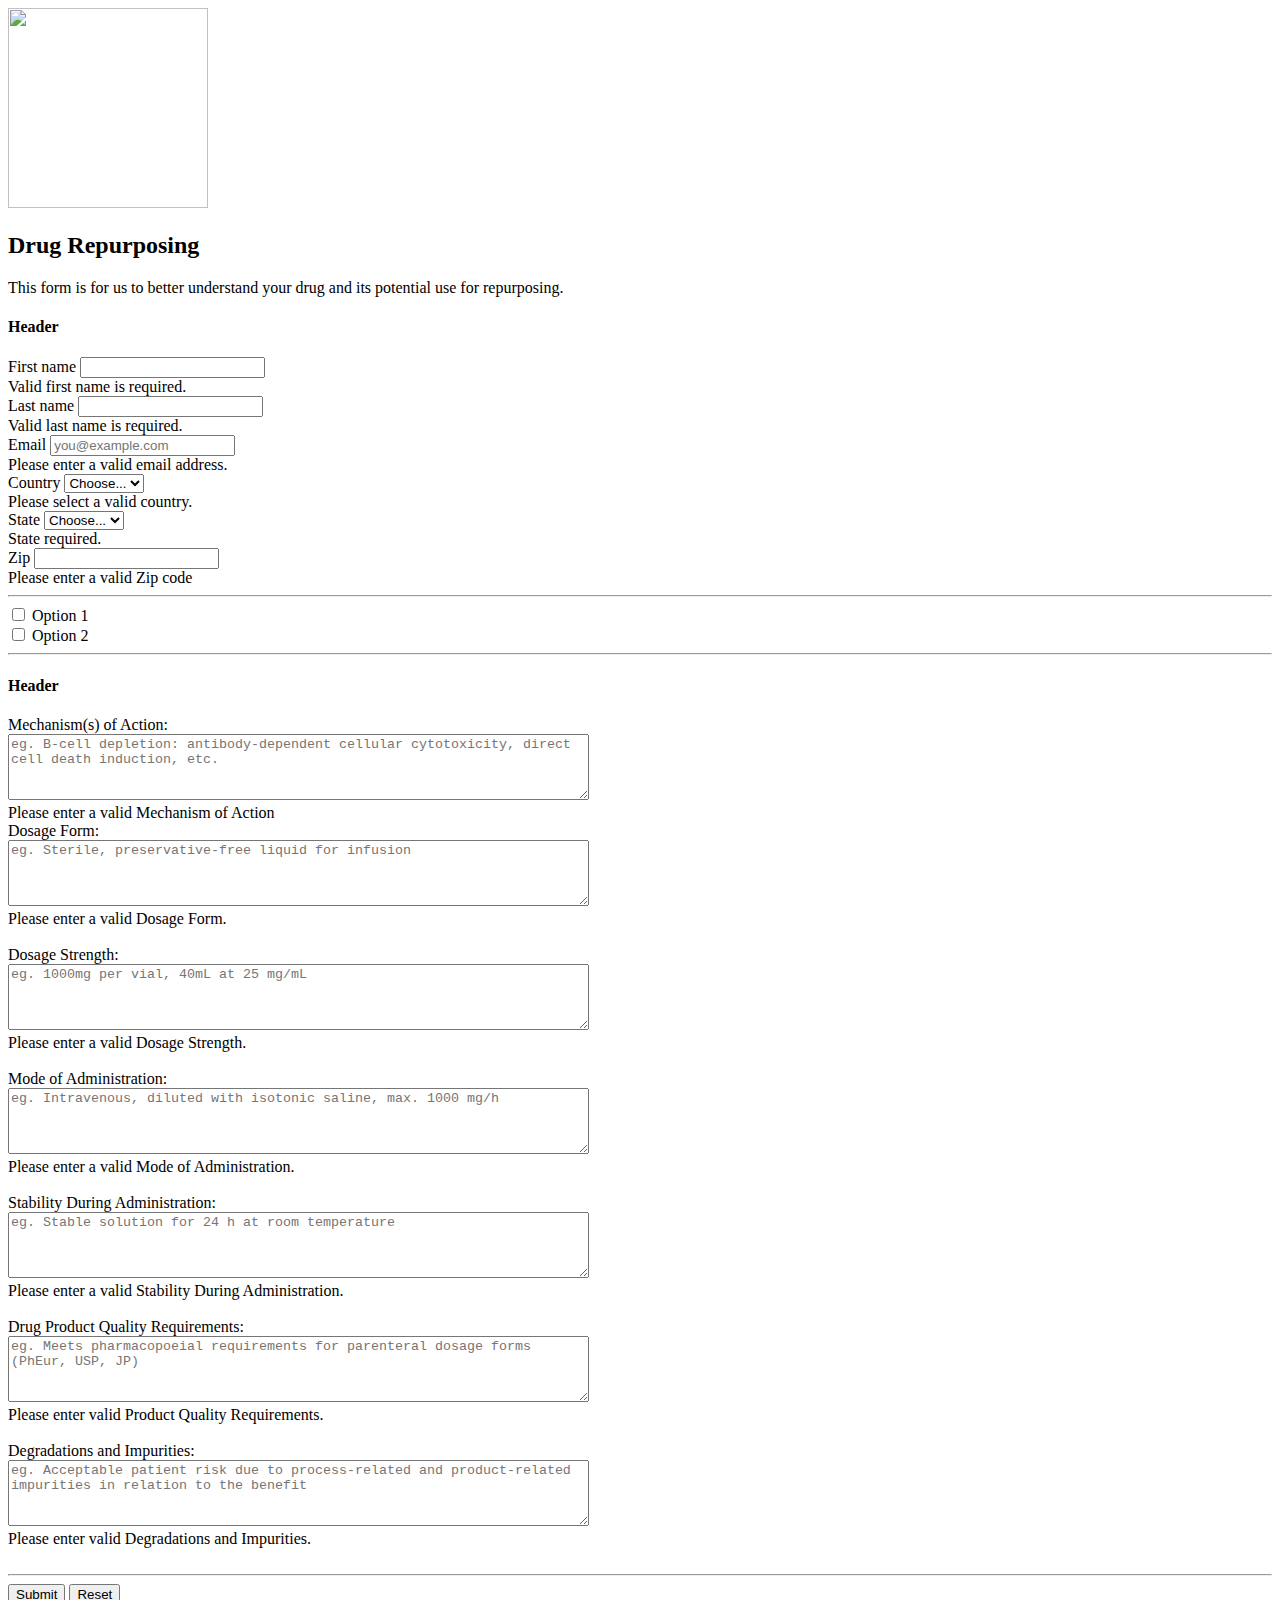
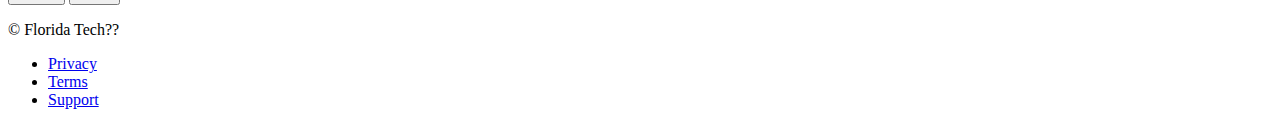
==== src/main/resources/templates/index.html @ 7ac2fb8f "round trip with bootstrap" ====
<!DOCTYPE html>
<html lang="en" xmlns:th="https://www.thymeleaf.org">
    <head>
        <meta charset="utf-8" />
        <meta content="width=device-width, initial-scale=1" name="viewport" />
        <meta content="Form to compare the effects of drugs used for certain illnesses with the COVID-19 virus to test for compatibility between the drugs and COVID" name="description" />
        <meta content="Dr. Bhattacharyya, Dr. Datta, Anubhav Gupta, Lillian Chu, Tyler Price, Colbi Appleby" name="author" />
        <meta content="bootstrap v5.0" name="generator" />
        <title>DRM</title>

        <link href="" rel="canonical" />
        <link href="/assets/brand/DRM_Placeholder_FIT_Logo.png" rel="icon" type="image/png" />

        <!-- Bootstrap core CSS -->
        <link href="/css/bootstrap.min.css" rel="stylesheet" />

        <style>
            .bd-placeholder-img {
                font-size: 1.125rem;
                text-anchor: middle;
                -webkit-user-select: none;
                -moz-user-select: none;
                user-select: none;
            }

            @media (min-width: 768px) {
                .bd-placeholder-img-lg {
                    font-size: 3.5rem;
                }
            }
        </style>

        <!-- Custom styles -->
        <link href="/css/form-validation.css" rel="stylesheet" />
    </head>
    <body class="bg-light">
        <div class="container">
            <main>
                <div class="py-5 text-center">
                    <img alt="" class="d-block mx-auto mb-4" height="200" src="/assets/brand/DRM_Placeholder_FIT_Logo.png" width="200" />
                    <h2>Drug Repurposing</h2>
                    <p class="lead">This form is for us to better understand your drug and its potential use for repurposing.</p>
                </div>

                <div class="row g-3">
                    <form action="#" th:action="@{/index}" th:object="${index}" method="post" class="needs-validation" novalidate >
                        <div class="col-md-7 col-lg-8">
                            <h4 class="mb-3">Header</h4>
                            <div class="row g-3">
                                <div class="col-sm-6">
                                    <label class="form-label" for="firstName">First name</label>
                                    <input class="form-control" id="firstName" placeholder="" required type="text" th:field="*{firstName}" value="" />
                                    <div class="invalid-feedback">
                                        Valid first name is required.
                                    </div>
                                </div>

                                <div class="col-sm-6">
                                    <label class="form-label" for="lastName">Last name</label>
                                    <input class="form-control" id="lastName" placeholder="" required type="text" th:field="*{lastName}" value="" />
                                    <div class="invalid-feedback">
                                        Valid last name is required.
                                    </div>
                                </div>

                                <div class="col-12">
                                    <label class="form-label" for="email">Email</label>
                                    <input class="form-control" id="email" placeholder="you@example.com" required type="email" th:field="*{email}"/>
                                    <div class="invalid-feedback">
                                        Please enter a valid email address.
                                    </div>
                                </div>

                                <div class="col-md-5">
                                    <label class="form-label" for="country">Country</label>
                                    <select class="form-select" id="country" required th:field="*{country}">
                                        <option value="">Choose...</option>
                                        <option th:each="country: ${countryList}" th:value="${country.countryName}" th:utext="${country.countryName}"/>
                                    </select>
                                    <div class="invalid-feedback">
                                        Please select a valid country.
                                    </div>
                                </div>

                                <div class="col-md-4">
                                    <label class="form-label" for="state">State</label>
                                    <select class="form-select" id="state" required th:field="*{state}">
                                        <option value="">Choose...</option>
                                        <option th:each="state: ${stateList}" th:value="${state.stateId}" th:utext="${state.stateName}"/>
                                    </select>
                                    <div class="invalid-feedback">
                                        State required.
                                    </div>
                                </div>

                                <div class="col-md-3">
                                    <label class="form-label" for="zip">Zip</label>
                                    <input class="form-control" id="zip" placeholder="" required type="text" th:field="*{zip}"/>
                                    <div class="invalid-feedback">
                                        Please enter a valid Zip code
                                    </div>
                                </div>
                            </div>
                            <hr class="my-4" />
                            <div class="form-check">
                                <input class="form-check-input" id="same-address" type="checkbox" />
                                <label class="form-check-label" for="same-address">Option 1</label>
                            </div>

                            <div class="form-check">
                                <input class="form-check-input" id="save-info" type="checkbox" />
                                <label class="form-check-label" for="save-info">Option 2</label>
                            </div>
                            <hr class="my-4" />
                            <h4 class="mb-3">Header</h4>

                            <div class="row gy-3">
                                <div class="col-13">
                                    <label for="mechofa">Mechanism(s) of Action:</label>
                                    <br />
                                    <textarea th:field="*{mechAction}" cols="70" id="mechofa" name="mechofa"  placeholder="eg. B-cell depletion: antibody-dependent cellular cytotoxicity, direct cell death induction, etc." required rows="4" ></textarea>
                                    <div class="invalid-feedback">
                                        Please enter a valid Mechanism of Action
                                    </div>
                                </div>

                                <div class="col-13">
                                    <label for="dform">Dosage Form:</label><br />
                                    <textarea th:field="*{dosageForm}" cols="70" id="dform" name="dform" placeholder="eg. Sterile, preservative-free liquid for infusion" required rows="4"></textarea>
                                    <div class="invalid-feedback">
                                        Please enter a valid Dosage Form.
                                    </div>
                                </div>
                                <br />
                                <div class="col-13">
                                    <label for="dstrength">Dosage Strength:</label><br />
                                    <textarea th:field="*{dosageStr}" cols="70" id="dstrength" name="dstrength" placeholder="eg. 1000mg per vial, 40mL at 25 mg/mL" required rows="4"></textarea>
                                    <div class="invalid-feedback">
                                        Please enter a valid Dosage Strength.
                                    </div>
                                </div>
                                <br />
                                <div class="col-13">
                                    <label for="modeofa">Mode of Administration:</label><br />
                                    <textarea th:field="*{modeAdmin}" cols="70" id="modeofa" name="modeofa" placeholder="eg. Intravenous, diluted with isotonic saline, max. 1000 mg/h" required rows="4"></textarea>
                                    <div class="invalid-feedback">
                                        Please enter a valid Mode of Administration.
                                    </div>
                                </div>
                                <br />
                                <div class="col-13">
                                    <label for="sda">Stability During Administration:</label><br />
                                    <textarea th:field="*{SDA}" cols="70" id="sda" name="sda" placeholder="eg. Stable solution for 24 h at room temperature" required rows="4"></textarea>
                                    <div class="invalid-feedback">
                                        Please enter a valid Stability During Administration.
                                    </div>
                                </div>
                                <br />
                                <div class="col-13">
                                    <label for="dpqr">Drug Product Quality Requirements:</label><br />
                                    <textarea th:field="*{DPQR}" cols="70" id="dpqr" name="dpqr" placeholder="eg. Meets pharmacopoeial requirements for parenteral dosage forms (PhEur, USP, JP)" required rows="4"></textarea>
                                    <div class="invalid-feedback">
                                        Please enter valid Product Quality Requirements.
                                    </div>
                                </div>
                                <br />
                                <div class="col-13">
                                    <label for="degandimp">Degradations and Impurities:</label><br />
                                    <textarea th:field="*{degAndImp}" cols="70" id="degandimp" name="degandimp" placeholder="eg. Acceptable patient risk due to process-related and product-related impurities in relation to the benefit" required rows="4"></textarea>
                                    <div class="invalid-feedback">
                                        Please enter valid Degradations and Impurities.
                                    </div>
                                </div>
                                <br />
                            </div>
                        </div>
                        <hr class="my-4" />
                        <button class="w-100 btn btn-primary btn-lg btn-primary-spacing" type="submit">Submit</button>
                        <button class="w-100 btn btn-primary btn-lg" type="reset">Reset</button>
                    </form>
                </div>
            </main>

            <footer class="my-5 pt-5 text-muted text-center text-small">
                <p class="mb-1">&copy; Florida Tech??</p>
                <ul class="list-inline">
                    <li class="list-inline-item"><a href="#">Privacy</a></li>
                    <li class="list-inline-item"><a href="#">Terms</a></li>
                    <li class="list-inline-item"><a href="#">Support</a></li>
                </ul>
            </footer>
        </div>

        <script src="/js/bootstrap.bundle.min.js"></script>
        <script src="/js/form-validation.js"></script>
    </body>
</html>
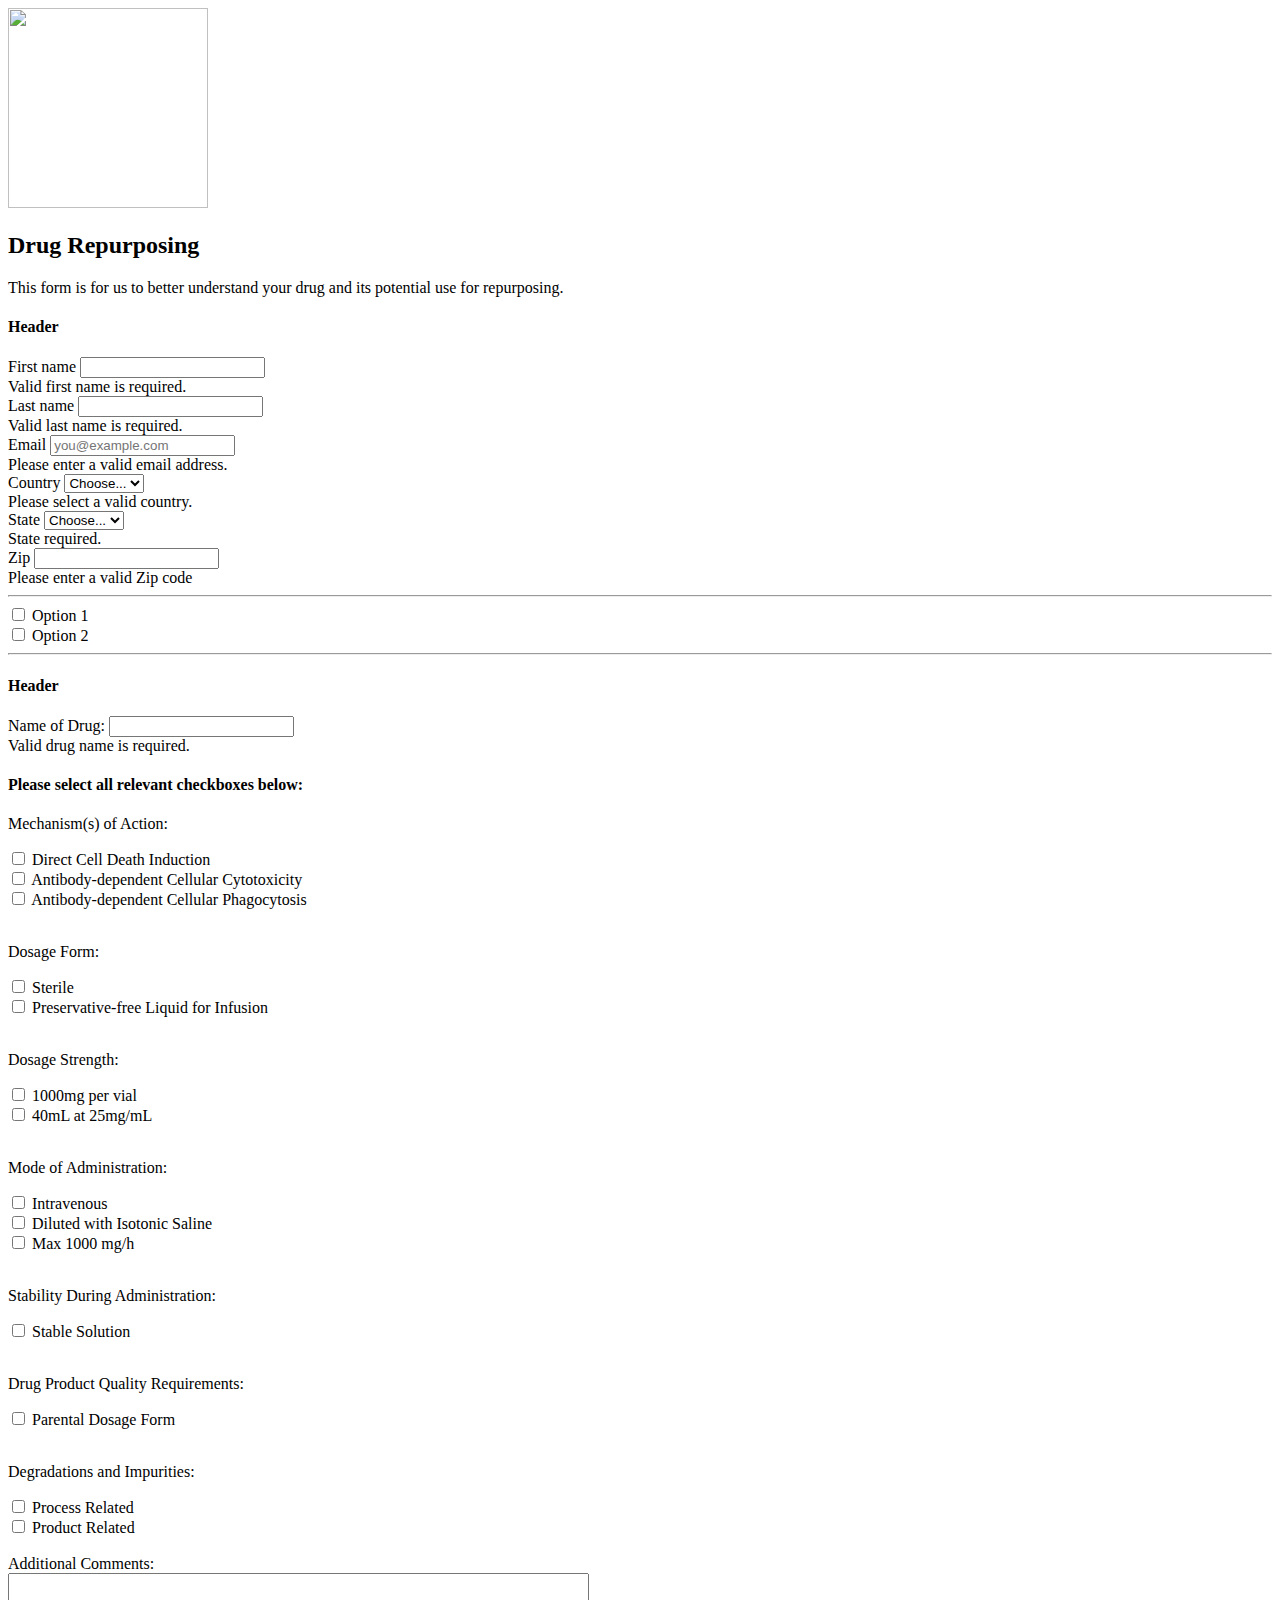
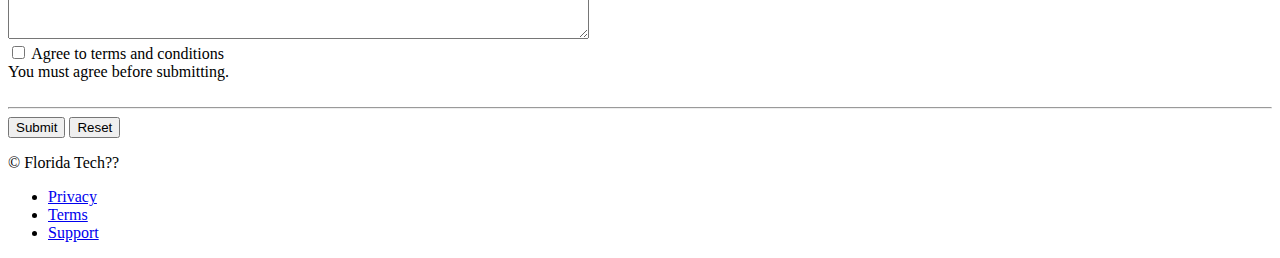
==== commit f584dc2a: "added xml variables using checkboxes" ====
--- a/src/main/resources/templates/index.html
+++ b/src/main/resources/templates/index.html
@@ -115,64 +115,115 @@
                             <h4 class="mb-3">Header</h4>
 
                             <div class="row gy-3">
-                                <div class="col-13">
-                                    <label for="mechofa">Mechanism(s) of Action:</label>
-                                    <br />
-                                    <textarea th:field="*{mechAction}" cols="70" id="mechofa" name="mechofa"  placeholder="eg. B-cell depletion: antibody-dependent cellular cytotoxicity, direct cell death induction, etc." required rows="4" ></textarea>
-                                    <div class="invalid-feedback">
-                                        Please enter a valid Mechanism of Action
-                                    </div>
-                                </div>
-
-                                <div class="col-13">
-                                    <label for="dform">Dosage Form:</label><br />
-                                    <textarea th:field="*{dosageForm}" cols="70" id="dform" name="dform" placeholder="eg. Sterile, preservative-free liquid for infusion" required rows="4"></textarea>
-                                    <div class="invalid-feedback">
-                                        Please enter a valid Dosage Form.
-                                    </div>
-                                </div>
-                                <br />
-                                <div class="col-13">
-                                    <label for="dstrength">Dosage Strength:</label><br />
-                                    <textarea th:field="*{dosageStr}" cols="70" id="dstrength" name="dstrength" placeholder="eg. 1000mg per vial, 40mL at 25 mg/mL" required rows="4"></textarea>
-                                    <div class="invalid-feedback">
-                                        Please enter a valid Dosage Strength.
-                                    </div>
-                                </div>
-                                <br />
-                                <div class="col-13">
-                                    <label for="modeofa">Mode of Administration:</label><br />
-                                    <textarea th:field="*{modeAdmin}" cols="70" id="modeofa" name="modeofa" placeholder="eg. Intravenous, diluted with isotonic saline, max. 1000 mg/h" required rows="4"></textarea>
-                                    <div class="invalid-feedback">
-                                        Please enter a valid Mode of Administration.
-                                    </div>
-                                </div>
-                                <br />
-                                <div class="col-13">
-                                    <label for="sda">Stability During Administration:</label><br />
-                                    <textarea th:field="*{SDA}" cols="70" id="sda" name="sda" placeholder="eg. Stable solution for 24 h at room temperature" required rows="4"></textarea>
-                                    <div class="invalid-feedback">
-                                        Please enter a valid Stability During Administration.
-                                    </div>
-                                </div>
-                                <br />
-                                <div class="col-13">
-                                    <label for="dpqr">Drug Product Quality Requirements:</label><br />
-                                    <textarea th:field="*{DPQR}" cols="70" id="dpqr" name="dpqr" placeholder="eg. Meets pharmacopoeial requirements for parenteral dosage forms (PhEur, USP, JP)" required rows="4"></textarea>
-                                    <div class="invalid-feedback">
-                                        Please enter valid Product Quality Requirements.
-                                    </div>
-                                </div>
-                                <br />
-                                <div class="col-13">
-                                    <label for="degandimp">Degradations and Impurities:</label><br />
-                                    <textarea th:field="*{degAndImp}" cols="70" id="degandimp" name="degandimp" placeholder="eg. Acceptable patient risk due to process-related and product-related impurities in relation to the benefit" required rows="4"></textarea>
-                                    <div class="invalid-feedback">
-                                        Please enter valid Degradations and Impurities.
-                                    </div>
-                                </div>
-                                <br />
-                            </div>
+                            	<div class="form-group mx-sm-3 mb-2">
+                                    <label class="form-label" for="drugName">Name of Drug:</label>
+                                    <input class="form-control" id="drugName" placeholder="" required type="text" value="" />
+                                    <div class="invalid-feedback">
+                                        Valid drug name is required.
+                                    </div>
+                                </div>
+                                <h4 class="mb-3">Please select all relevant checkboxes below:</h4>
+                                <div class="col-13">
+                                    <p class="col-form-label-lg">Mechanism(s) of Action:</p>
+                                    <div class="form-check">
+								  		<input class="form-check-input" type="checkbox" value="" id="DCDI" th:field="${index.DCDI}">
+								  		<label class="form-check-label" for="DCDI">Direct Cell Death Induction</label>
+									</div>
+									<div class="form-check">
+								  		<input class="form-check-input" type="checkbox" value="" id="ADCC" th:field="${index.ADCC}">
+								  		<label class="form-check-label" for="ADCC">Antibody-dependent Cellular Cytotoxicity</label>
+									</div>
+									<div class="form-check">
+								  		<input class="form-check-input" type="checkbox" value="" id="ADCP" th:field="${index.ADCP}">
+								  		<label class="form-check-label" for="ADCP">Antibody-dependent Cellular Phagocytosis</label>
+									</div>
+                                </div>
+                                <br />
+                                <div class="col-13">
+                                	<p class="col-form-label-lg">Dosage Form:</p>
+                                	<div class="form-check">
+								  		<input class="form-check-input" type="checkbox" value="" id="sterile" th:field="${index.sterile}">
+								  		<label class="form-check-label" for="sterile">Sterile</label>
+									</div>
+									<div class="form-check">
+								  		<input class="form-check-input" type="checkbox" value="" id="PFLI" th:field="${index.PFLI}">
+								  		<label class="form-check-label" for="PFLI">Preservative-free Liquid for Infusion</label>
+									</div>
+                                </div>
+                                <br />
+                                <div class="col-13">
+                                    <p class="col-form-label-lg">Dosage Strength:</p>
+                                    <div class="form-check">
+								  		<input class="form-check-input" type="checkbox" value="" id="mg_1000" th:field="${index.mg_1000}">
+								  		<label class="form-check-label" for="mg_1000">1000mg per vial</label>
+									</div>
+									<div class="form-check">
+								  		<input class="form-check-input" type="checkbox" value="" id="ml_40_at_25mg" th:field="${index.ml_40_at_25mg}">
+								  		<label class="form-check-label" for="ml_40_at_25mg">40mL at 25mg/mL</label>
+									</div>
+                                </div>
+                                <br />
+                                <div class="col-13">
+                                    <p class="col-form-label-lg">Mode of Administration:</p>
+                                    <div class="form-check">
+								  		<input class="form-check-input" type="checkbox" value="" id="INTRA" th:field="${index.INTRA}">
+								  		<label class="form-check-label" for="INTRA">Intravenous</label>
+									</div>
+									<div class="form-check">
+								  		<input class="form-check-input" type="checkbox" value="" id="DIS" th:field="${index.DIS}">
+								  		<label class="form-check-label" for="DIS">Diluted with Isotonic Saline</label>
+									</div>
+									<div class="form-check">
+								  		<input class="form-check-input" type="checkbox" value="" id="max_1000" th:field="${index.max_1000}">
+								  		<label class="form-check-label" for="max_1000">Max 1000 mg/h</label>
+									</div>
+                                </div>
+                                <br />
+                                <div class="col-13">
+                                    <p class="col-form-label-lg">Stability During Administration:</p>
+                                    <div class="form-check">
+								  		<input class="form-check-input" type="checkbox" value="" id="stable_solution" th:field="${index.stable_solution}">
+								  		<label class="form-check-label" for="stable_solution">Stable Solution</label>
+									</div>
+                                </div>
+                                <br />
+                                <div class="col-13">
+                                    <p class="col-form-label-lg">Drug Product Quality Requirements:</p>
+                                    <div class="form-check">
+								  		<input class="form-check-input" type="checkbox" value="" id="parental_dosage_form" th:field="${index.parental_dosage_form}">
+								  		<label class="form-check-label" for="parental_dosage_form">Parental Dosage Form</label>
+									</div>
+                                </div>
+                                <br />
+                                <div class="col-13">
+                                    <p class="col-form-label-lg">Degradations and Impurities:</p>
+                                    <div class="form-check">
+								  		<input class="form-check-input" type="checkbox" value="" id="process_related" th:field="${index.process_related}">
+								  		<label class="form-check-label" for="process_related">Process Related</label>
+									</div>
+									<div class="form-check">
+								  		<input class="form-check-input" type="checkbox" value="" id="product_related" th:field="${index.product_related}">
+								  		<label class="form-check-label" for="product_related">Product Related</label>
+									</div>
+                                </div>
+                                <br />
+                                <label for="comments" class="col-form-label-lg">Additional Comments:</label>
+                                <br />
+                                <textarea cols="70" id="comments" name="comments" placeholder="" rows="4" th:field="*{comments}"></textarea>
+                                <br />
+                                <div class="form-group">
+									<div class="form-check">
+										<input class="form-check-input" type="checkbox" value="" id="invalidCheck2" required>
+										<label class="form-check-label" for="invalidCheck2">
+											Agree to terms and conditions
+										</label>
+										<div class="invalid-feedback">
+											You must agree before submitting.
+										</div>
+									</div>
+								</div>
+                            </div>
+                            <br />
                         </div>
                         <hr class="my-4" />
                         <button class="w-100 btn btn-primary btn-lg btn-primary-spacing" type="submit">Submit</button>
